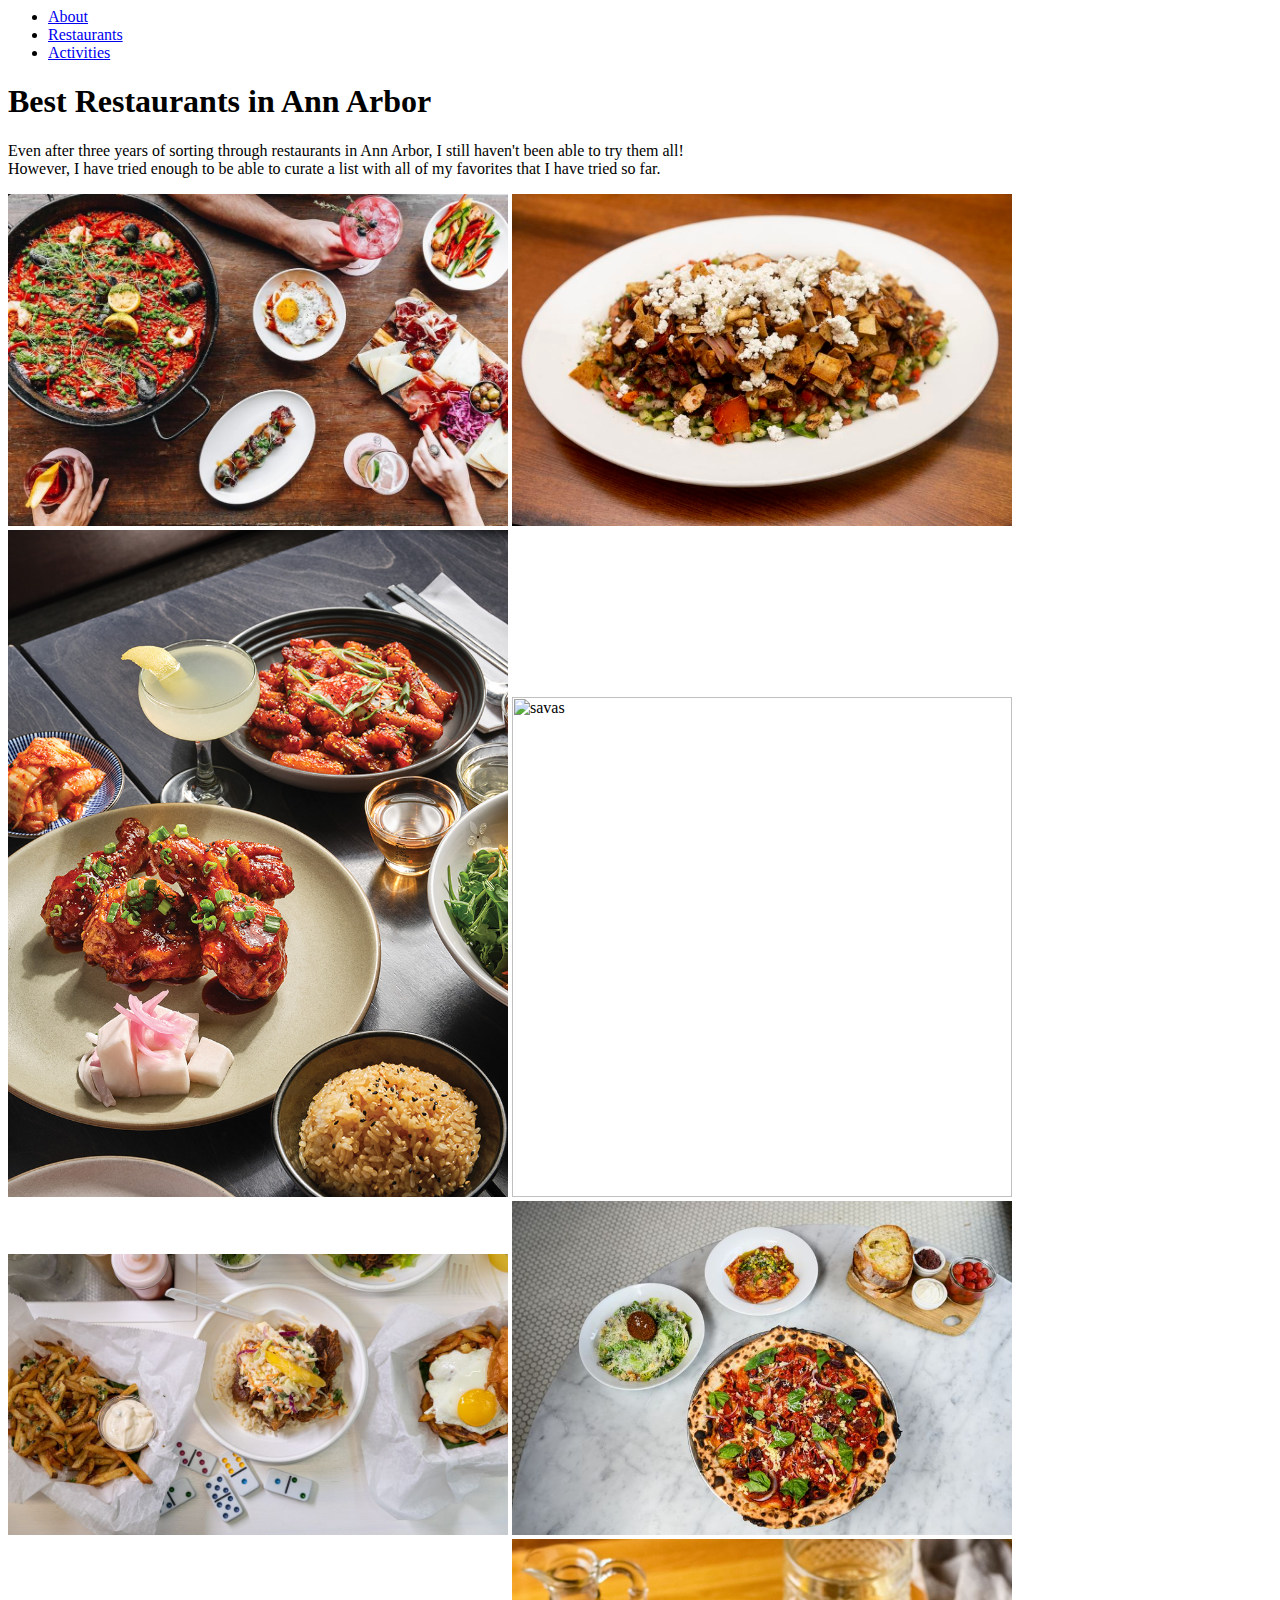
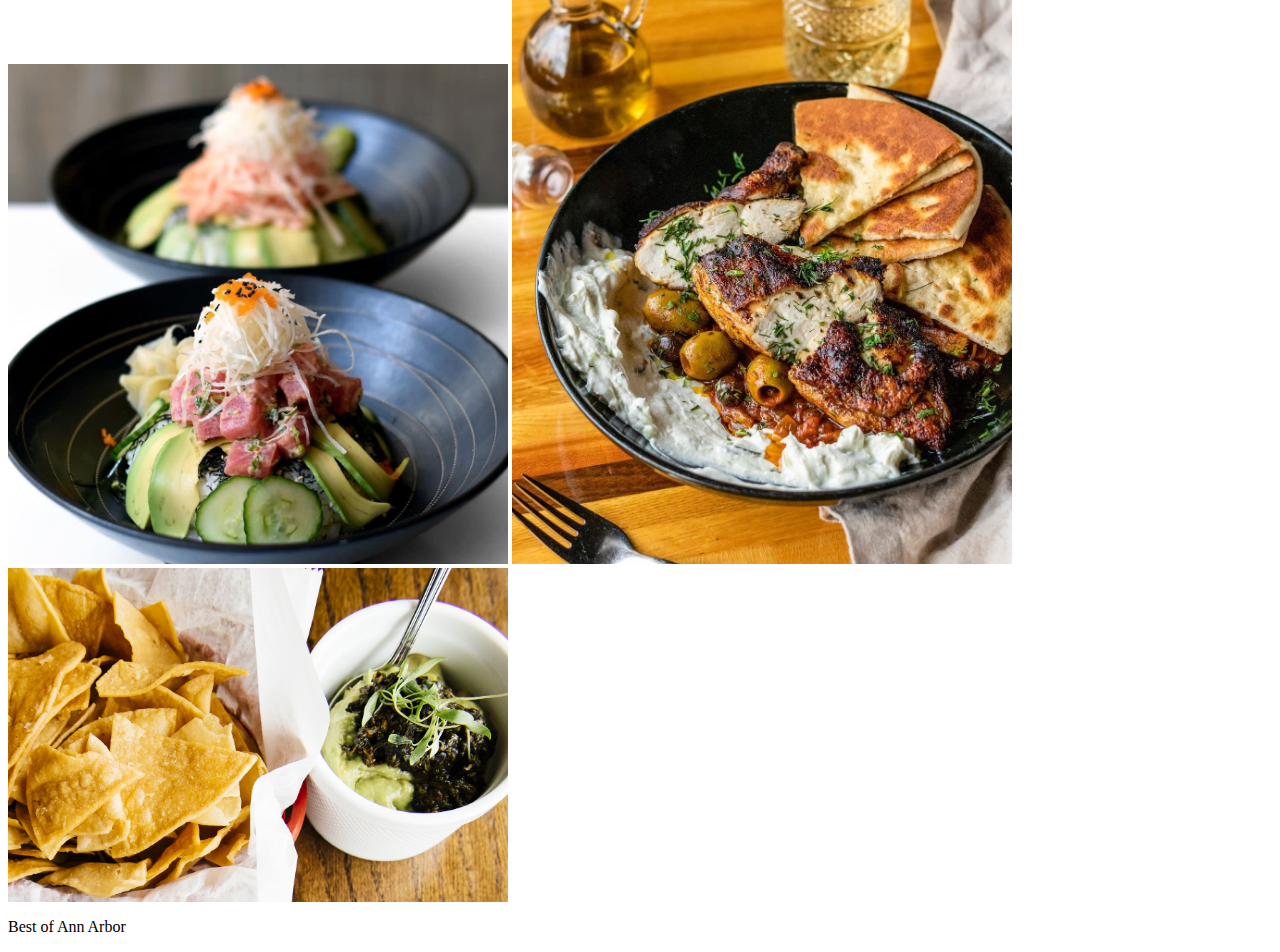
==== restaurants.html @ 439717c0 "Add files via upload" ====
<DOCTYPE html>
<html lang="en">
  <head>
    <meta charset="utf-8">
    <link rel="shortcut icon" type="image/png" href="images/logo_icon.png"/>
    <link rel="stylesheet" type="text/css" href="css/style.css">
    <meta name="viewport" content="width=device-width, initial-scale=1.0">
    <title>Best of Ann Arbor</title>    
    </head>

	
  <body>
	<header>
		<nav>
			<ul>
				<li><a href = "index.html" >About</a></li>
				<li class="active"><a href = "restaurants.html">Restaurants</a></li>
				<li><a href = "activities.html">Activities</a></li>
			</ul>
		</nav>
		<h1>Best Restaurants in Ann Arbor</h1>

		<main id = 'resturants'>
			
			<p> Even after three years of sorting through restaurants in Ann Arbor, I still haven't been able to try them all!<br>
				However, I have tried enough to be able to curate a list with all of my favorites that I have tried so far. </p>
			<img src = "images/aventura.jpg" width="500" alt ="aventura"/>
			<img src = "images/j garden.jpg" width="500" alt = "j garden"/>
			<img src = "images/ms kims.jpg" width="500" alt ='ms kims'/>
			<img src = "images/savas.JPG" width="500" alt = 'savas'/>
			<img src = "images/fritas.jpg" width="500" alt = "fritas"/>
			<img src = "images/mani.jpg" width="500" alt = "mani"/>
			<img src = "images/slurtle.jpg" width="500" alt = "slurping turtle"/>
			<img src = "images/mediterrano.jpg" width="500" alt = "mediterrano"/>
			<img src = "images/isalita.jpg" width="500" alt = "isalita"/>


			</main>

	</header>
	<footer>
		<p>Best of Ann Arbor</p> 
	</footer>
---- css/style.css ----
#restaurants img{
    display: flex;
}
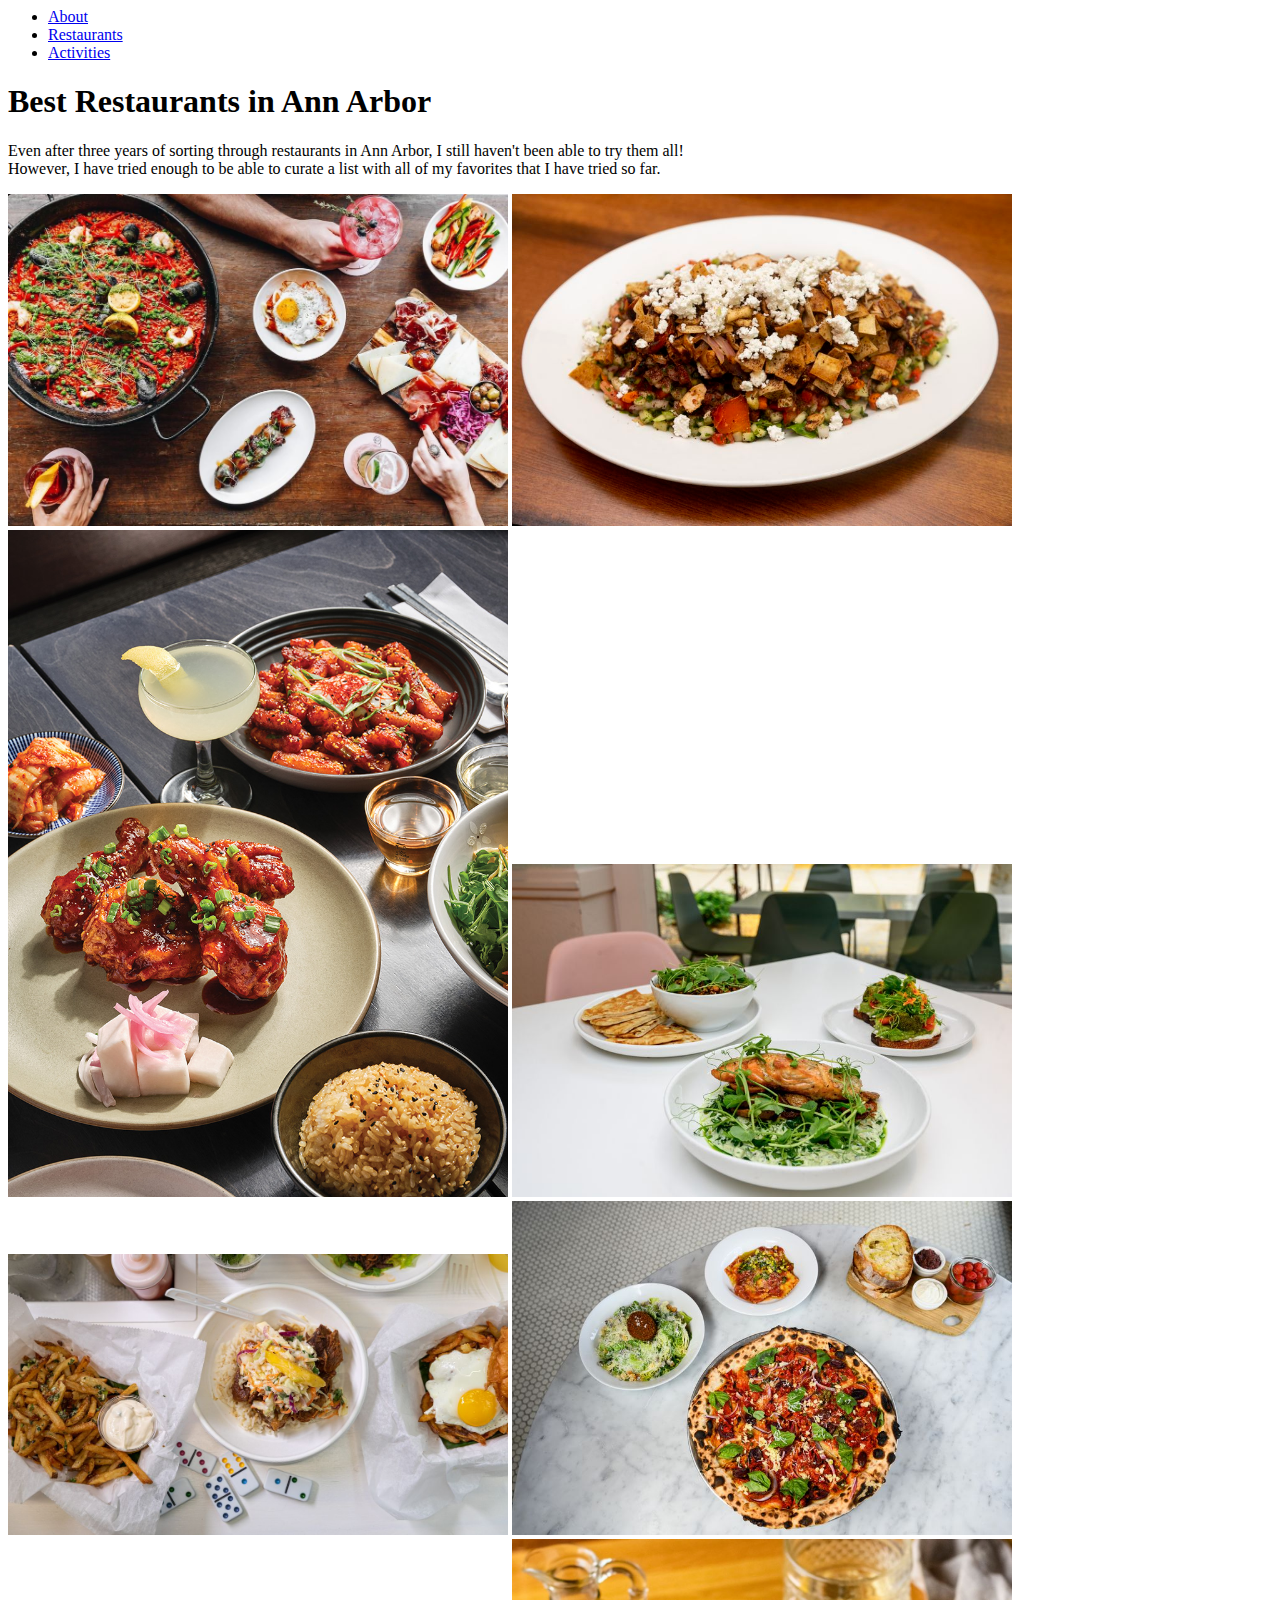
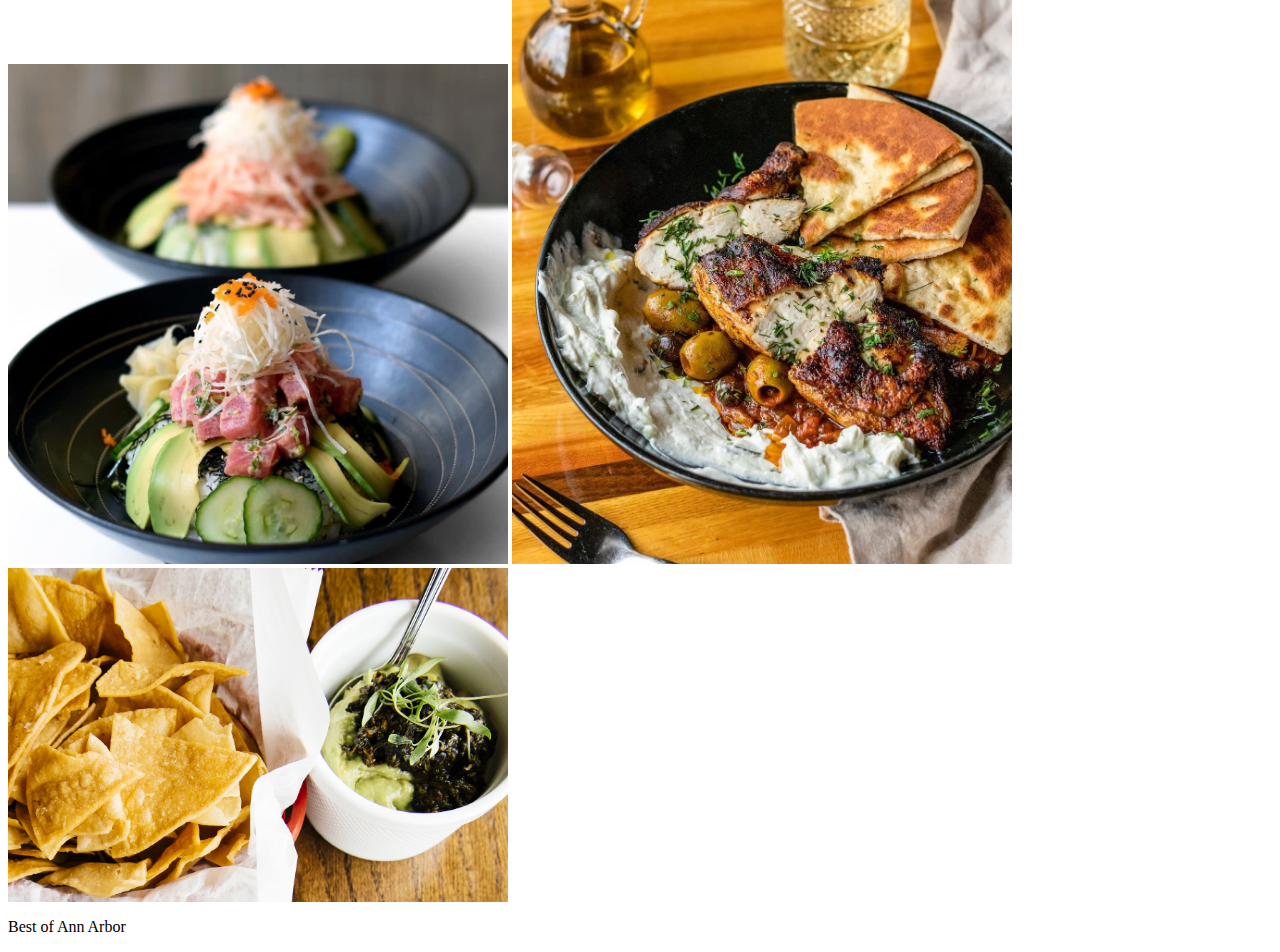
==== commit 094e899c: "Add files via upload" ====
--- a/restaurants.html
+++ b/restaurants.html
@@ -27,7 +27,7 @@
 			<img src = "images/aventura.jpg" width="500" alt ="aventura"/>
 			<img src = "images/j garden.jpg" width="500" alt = "j garden"/>
 			<img src = "images/ms kims.jpg" width="500" alt ='ms kims'/>
-			<img src = "images/savas.JPG" width="500" alt = 'savas'/>
+			<img src = "images/savas.jpg" width="500" alt = 'savas'/>
 			<img src = "images/fritas.jpg" width="500" alt = "fritas"/>
 			<img src = "images/mani.jpg" width="500" alt = "mani"/>
 			<img src = "images/slurtle.jpg" width="500" alt = "slurping turtle"/>
